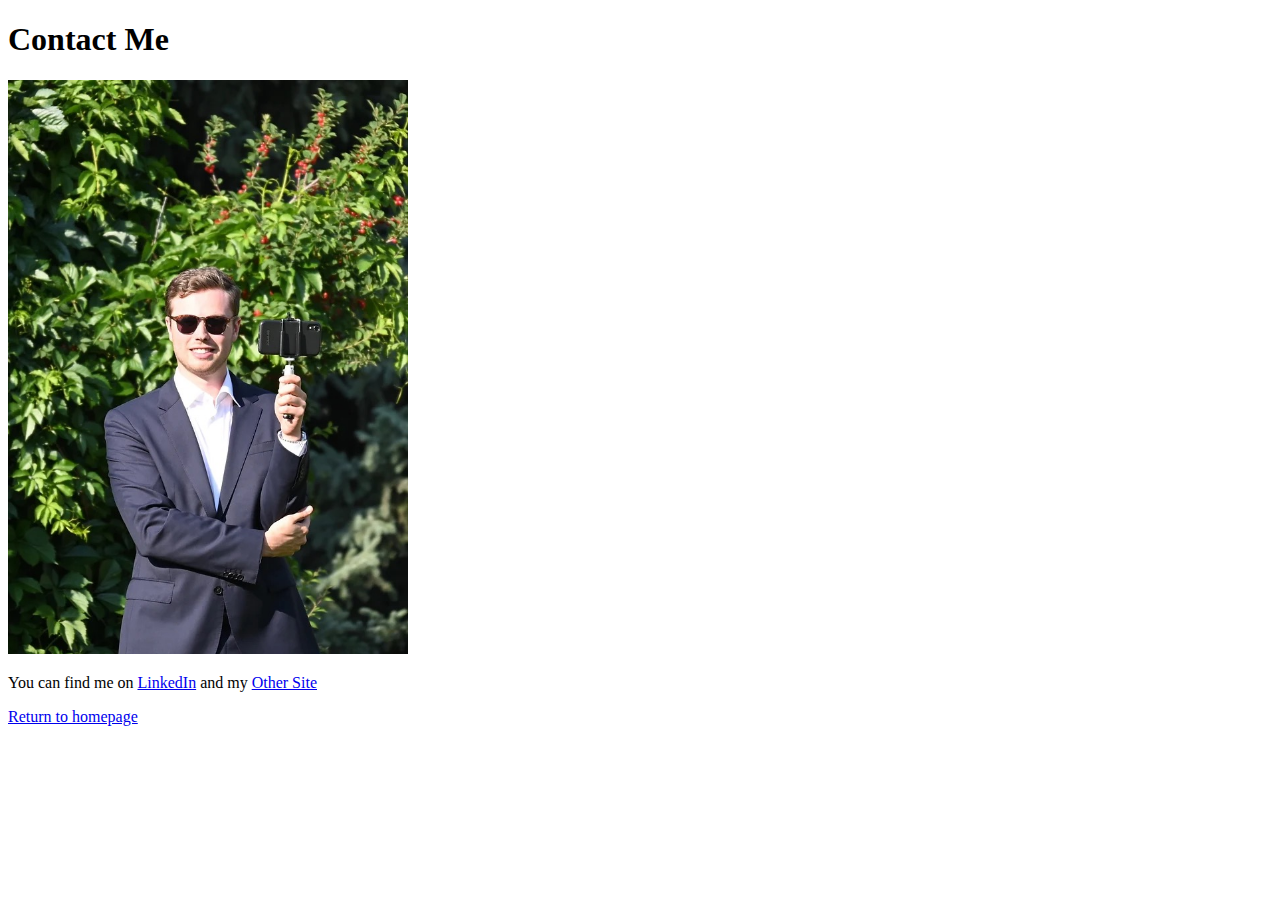
==== Contact/index.html @ 4918991c "HTML Page Fixes" ====
<!DOCTYPE html>
<html lang="en">
<head>
    <meta charset="UTF-8">
    <meta name="viewport" content="width=device-width, initial-scale=1.0">
    <title>Contact</title>
</head>
<header>
    <h1>Contact Me</h1>
</header>
<body>
    <img src="./IMG_0049_JPG.jpeg" alt="portrait photo of myself in a nice suit holding a camera" width="400">
    <p>
        You can find me on <a href="https://www.linkedin.com/in/JordanHibbert/" target="_blank">LinkedIn</a> and my <a href="https://www.jordanhibbert.com/" target="_blank">Other Site</a>
    </p>
</body>
<footer>
    <a href="./index.html">Return to homepage</a>
</footer>
</html>
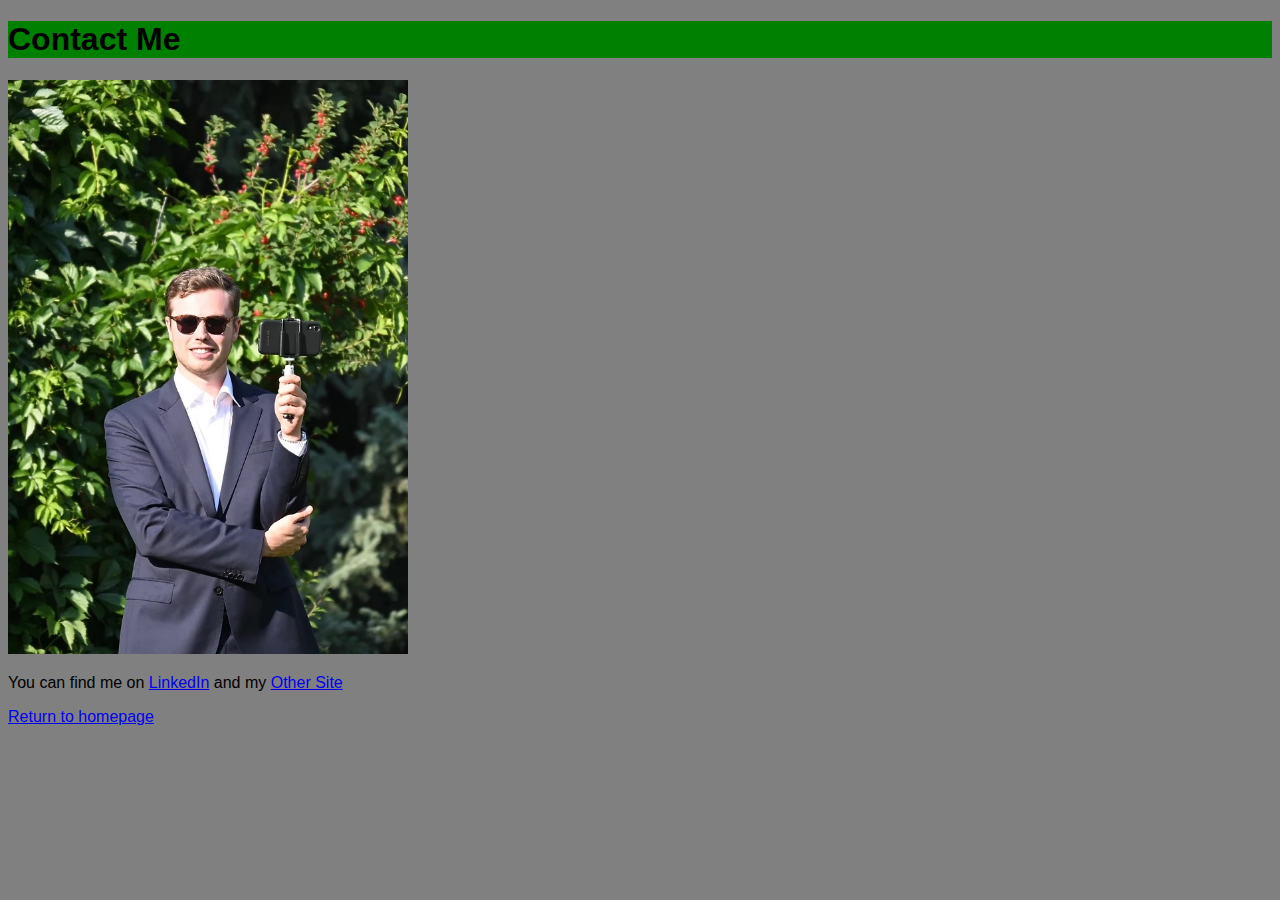
==== commit 8a84f394: "CSS linked to Pages" ====
--- a/Contact/index.html
+++ b/Contact/index.html
@@ -1,6 +1,7 @@
 <!DOCTYPE html>
 <html lang="en">
 <head>
+    <link rel="stylesheet" href="/CSS/stylesheet.css">
     <meta charset="UTF-8">
     <meta name="viewport" content="width=device-width, initial-scale=1.0">
     <title>Contact</title>
--- a/CSS/stylesheet.css
+++ b/CSS/stylesheet.css
@@ -0,0 +1,20 @@
+
+header {
+    background-color: green;
+}
+
+h1 {
+    font-family: Arial, Helvetica, sans-serif;
+}
+h2 {
+    font-family: Arial, Helvetica, sans-serif;
+}
+h3 {
+    font-family: Arial, Helvetica, sans-serif;
+}
+
+body {
+    background-color: grey;
+    font-family: 'Trebuchet MS', 'Lucida Sans Unicode', 'Lucida Grande', 'Lucida Sans', Arial, sans-serif;
+}
+
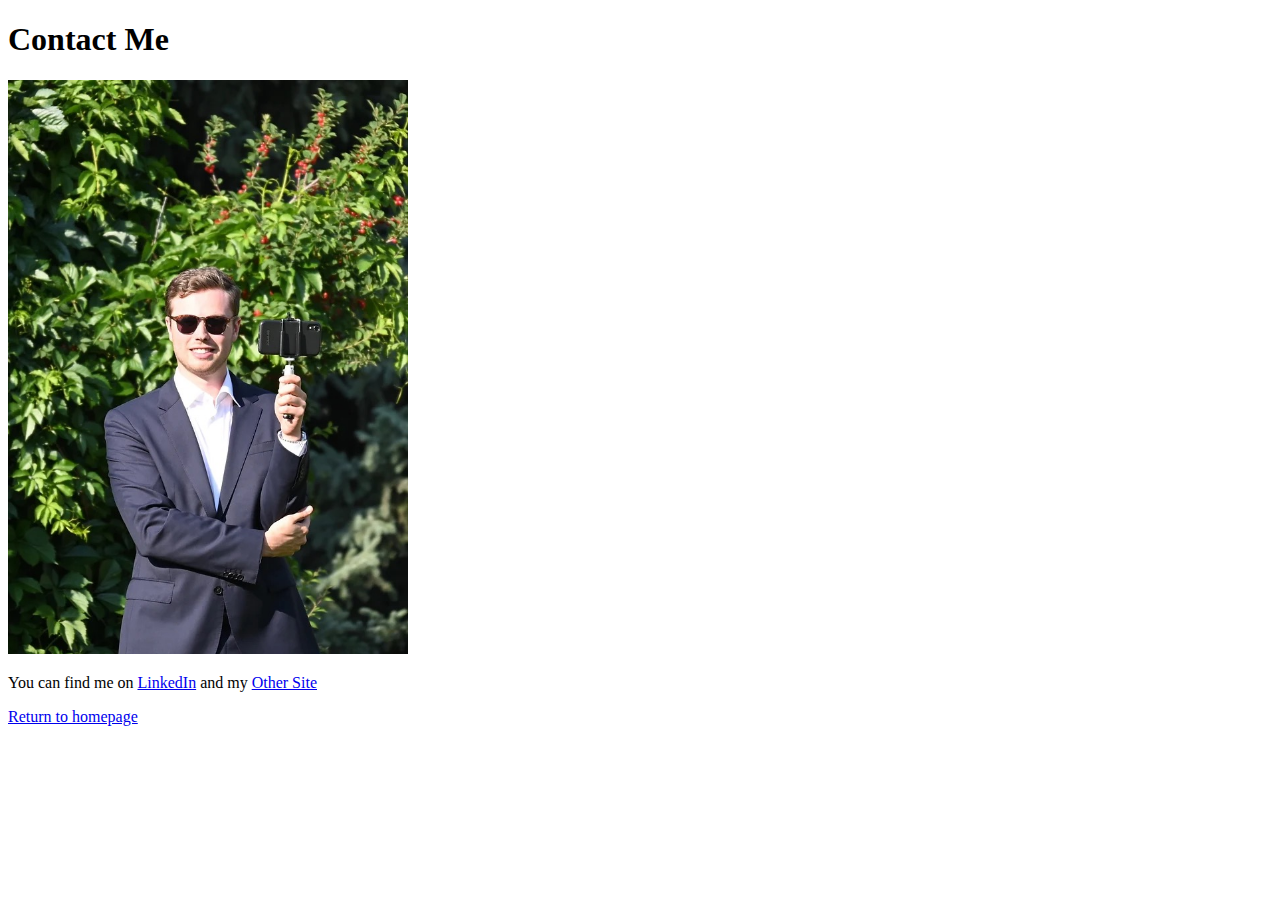
==== commit 33a8e994: "CSS routing" ====
--- a/Contact/index.html
+++ b/Contact/index.html
@@ -1,7 +1,7 @@
 <!DOCTYPE html>
 <html lang="en">
 <head>
-    <link rel="stylesheet" href="/CSS/stylesheet.css">
+    <link rel="stylesheet" href="./CSS/stylesheet.css">
     <meta charset="UTF-8">
     <meta name="viewport" content="width=device-width, initial-scale=1.0">
     <title>Contact</title>
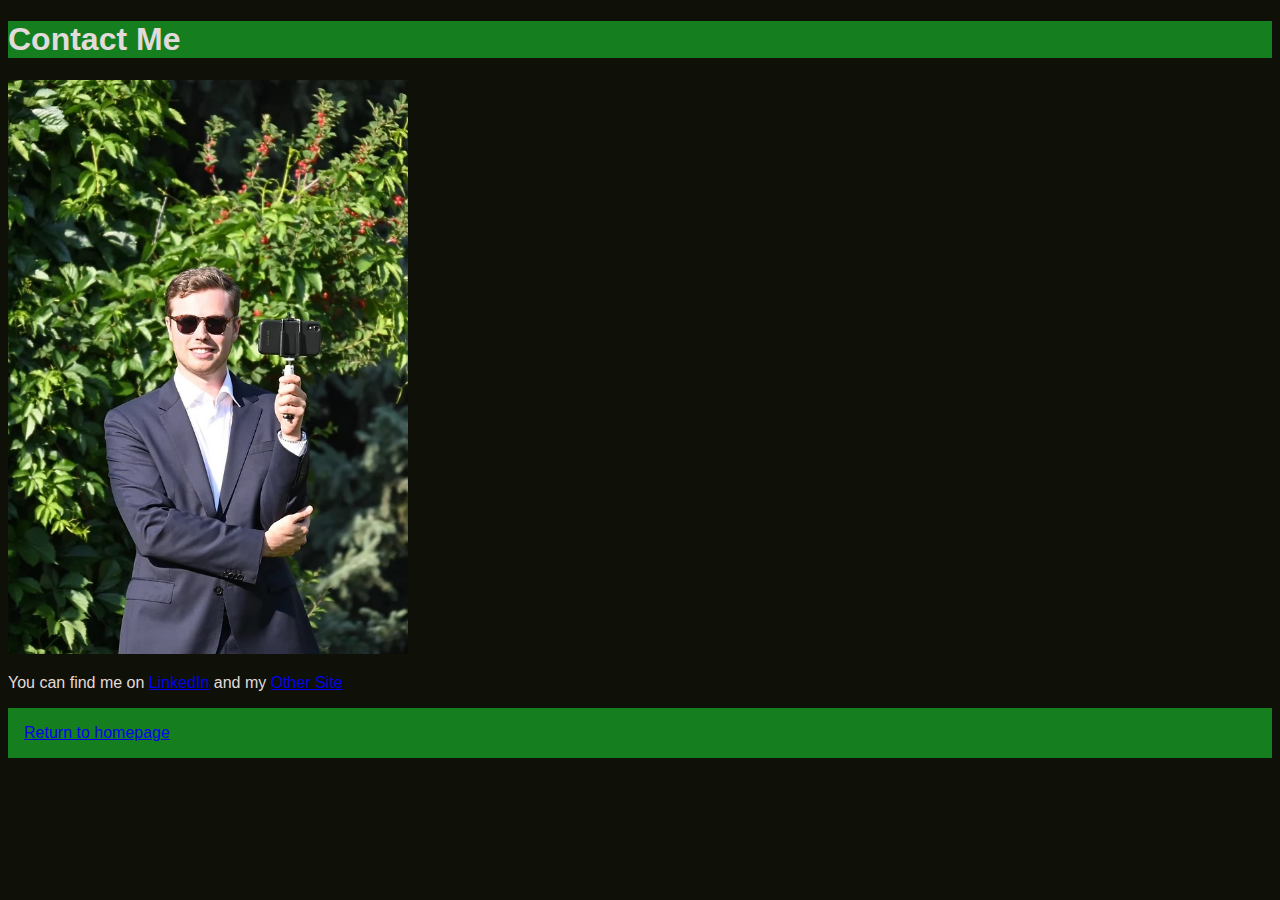
==== commit 1d800fdd: "CSS routing" ====
--- a/Contact/index.html
+++ b/Contact/index.html
@@ -1,7 +1,7 @@
 <!DOCTYPE html>
 <html lang="en">
 <head>
-    <link rel="stylesheet" href="./CSS/stylesheet.css">
+    <link rel="stylesheet" href="../CSS/stylesheet.css">
     <meta charset="UTF-8">
     <meta name="viewport" content="width=device-width, initial-scale=1.0">
     <title>Contact</title>
--- a/CSS/stylesheet.css
+++ b/CSS/stylesheet.css
@@ -0,0 +1,102 @@
+
+/* Coolor Palette */
+/* https://coolors.co/0f1108-87e752-241909-157f1f-e3dbdb */
+
+/* Section fonts ------------------------------- */
+
+header {
+    background-color: #157F1F;
+}
+
+h1 {
+    font-family: Arial, Helvetica, sans-serif;
+    color: #E3DBDB;
+}
+h2 {
+    font-family: Arial, Helvetica, sans-serif;
+    color: #87E752;
+}
+h3 {
+    font-family: Arial, Helvetica, sans-serif;
+    color: #87E752;
+}
+
+body {
+    background-color: #0F1108;
+    font-family: 'Trebuchet MS', 'Lucida Sans Unicode', 'Lucida Grande', 'Lucida Sans', Arial, sans-serif;
+    color: #E3DBDB;
+}
+/* media query -------------------------------------- */
+@media only screen and (min-width: 601px) {
+    div.header1 {
+      font-size: 20px;
+    }
+  }
+  
+  @media only screen and (max-width: 600px) {
+    div.header1 {
+      font-size: 25px;
+    }
+  }
+
+@media only screen and (min-width: 601px) {
+    div.body1 {
+      font-size: 20px;
+    }
+  }
+  
+  @media only screen and (max-width: 600px) {
+    div.body1 {
+      font-size: 25px;
+    }
+  }
+
+@media (width > 320px) {
+    header nav ul {
+        flex-direction: row;
+    }
+}
+
+@media (width > 768px){
+    header nav ul {
+        font-size: 2rem;
+    }
+}
+/* Nav Menu ------------------------------------- */
+nav a {
+    color: whitesmoke; 
+  }
+  nav a:hover {
+    color: #87E752;
+  }
+nav ul a{
+    background-color: #241909;
+    padding: 1rem;
+    flex-direction: row;
+    justify-content:left;
+}
+
+/* list item background ---------------------------- */
+ol li:nth-child(odd) {
+    background-color: #241909;
+    padding: .5rem; 
+  }
+  ol li:nth-child(even) {
+    padding: .5rem;  
+  }
+ol {
+    outline: auto;
+    
+}
+/* table row background ----------------------------- */
+table tr:nth-child(odd) {
+    background-color: #241909;  
+  }
+table {
+    outline: auto;
+}
+/* Footer --------------------------------------------- */
+footer {
+    background-color: #157F1F;
+    padding: 1rem;
+}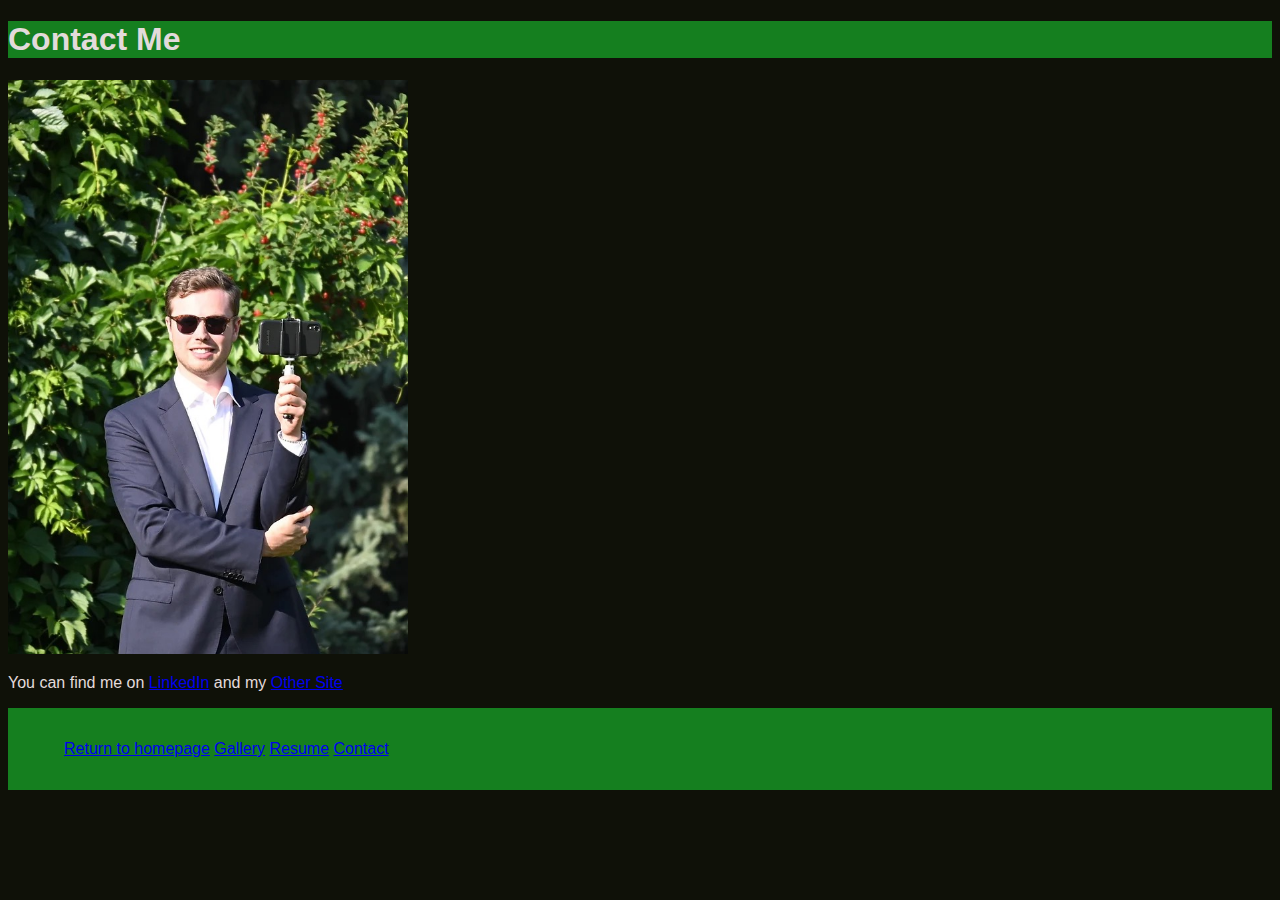
==== commit 84aa2007: "Footer nav fixed" ====
--- a/Contact/index.html
+++ b/Contact/index.html
@@ -2,6 +2,7 @@
 <html lang="en">
 <head>
     <link rel="stylesheet" href="../CSS/stylesheet.css">
+    <script defer src="../JS/scripts.js"></script>
     <meta charset="UTF-8">
     <meta name="viewport" content="width=device-width, initial-scale=1.0">
     <title>Contact</title>
@@ -16,6 +17,11 @@
     </p>
 </body>
 <footer>
-    <a href="./index.html">Return to homepage</a>
+    <ul>
+    <a href="../index.html">Return to homepage</a>
+    <a href="../Gallery/index.html">Gallery</a>
+    <a href="../Resume/index.html">Resume</a>
+    <a href="../Contact/index.html">Contact</a>
+    </ul>
 </footer>
 </html>--- a/CSS/stylesheet.css
+++ b/CSS/stylesheet.css
@@ -99,4 +99,30 @@
 footer {
     background-color: #157F1F;
     padding: 1rem;
-}+}
+
+/* JAVA GREETING ---------------------------------------- */
+
+.morning {
+  background-color: #FFFAE3; 
+  color: #8B4513; /* saddle brown */
+  padding: 10px;
+  text-align: center;
+  border-radius: 5px;
+}
+
+.afternoon {
+  background-color: #FFFACD; 
+  color: #DAA520; 
+  padding: 10px;
+  text-align: center;
+  border-radius: 5px;
+}
+
+.evening {
+  background-color: #2F4F4F; 
+  color: #E3DBDB; 
+  padding: 10px;
+  text-align: center;
+  border-radius: 5px;
+}
